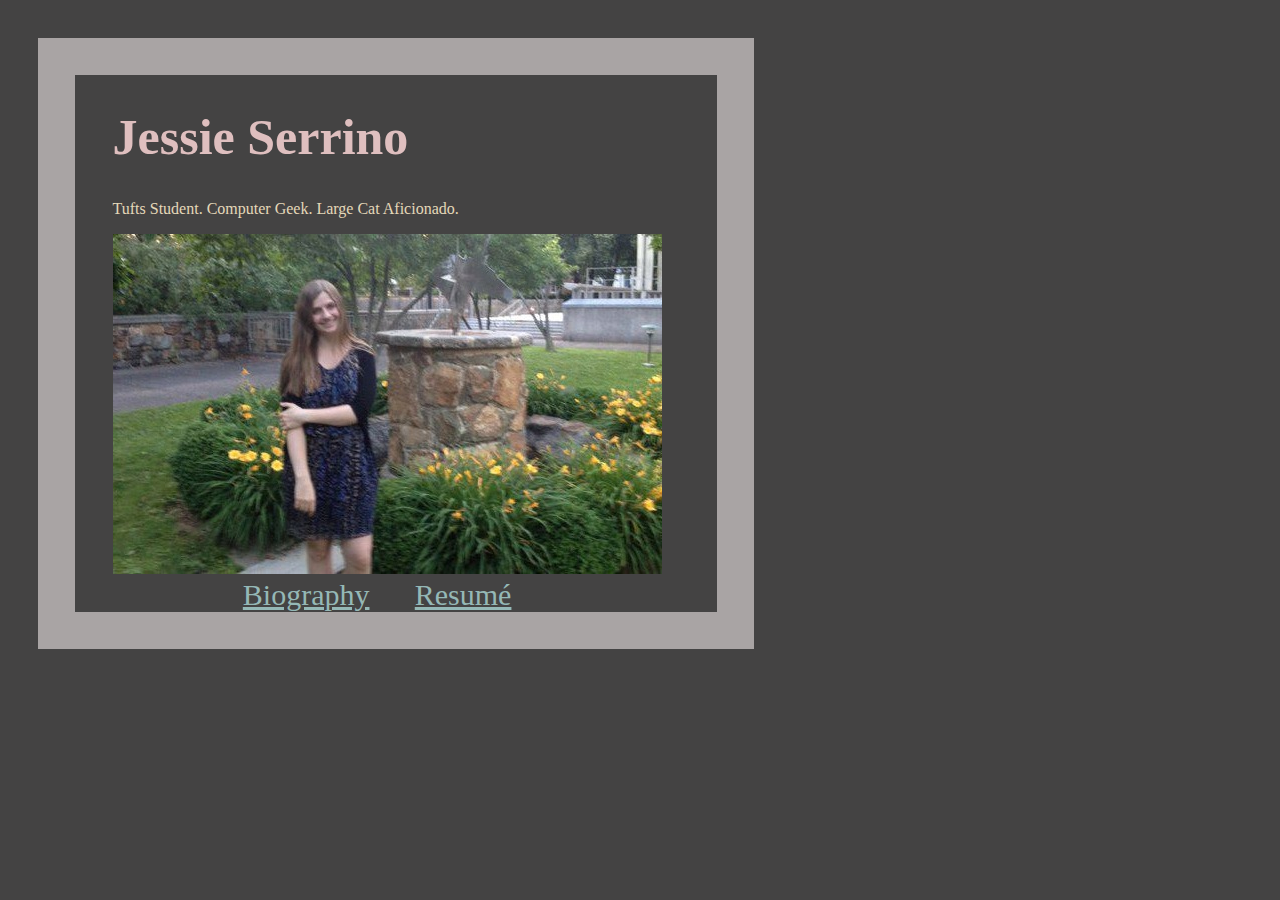
==== index.html @ 6c7a0f4a "Updated resume with more important professional info" ====
<!DOCTYPE html>
<html>
	<head>
    	<title>Jessie's Homepage</title>
    </head>
    	<body>
            <link rel="stylesheet" type="text/css" href="laptop-style.css">
            <h1> Jessie Serrino </h1>

            <p> Tufts Student. Computer Geek. Large Cat Aficionado. </p>
            <img src="picofme.jpg" alt="PhotoOfJessie">
            <div id="link_to_nodes"> 
        	      <a href="bio.html"> Biography</a>
        	      <a href="resume.html"> Resum&#233; </a> </div>  	
    	</body>
</html>
---- laptop-style.css ----
body{
    font-family: avenir;
    background-color:rgba(15,14,14,0.78);
    width: 15cm;
    border-width: 1cm;
    border-color: #a9a4a4;
    border-style: solid;
    padding-left: 1cm;
    padding-right: 1cm;
    margin-top: 1cm;
    margin-right: 1cm;
    margin-left: 1cm;
    margin-bottom: 1cm;
}

a{
    color: #95b8b6; 
    padding-right: 1cm;    
}
#link_to_nodes{
    text-align: center;
    font-size: 30px;     
    color: #caf0ca;
}

#link_back{
    font-size: 12px;
    text-align: right;
    padding-bottom: 1cm;  
}

h1{
    color:#dfbfbf;
    font-size: 50px;
}
h2{
    color:#d9d9d9;
    font-size: 20px;    
    
}
h3{
    color:#dfbfbf;
    font-size: 60px;     
}

h4{
    color:#dfbfbf;
    font-size: 20px;     
    
}

ul{
    font-size: 16px;
    color: #e4d8b9;
    list-style-type: square;    
}



p{
    font-size: 16px;
    color: #e4d8b9;
}
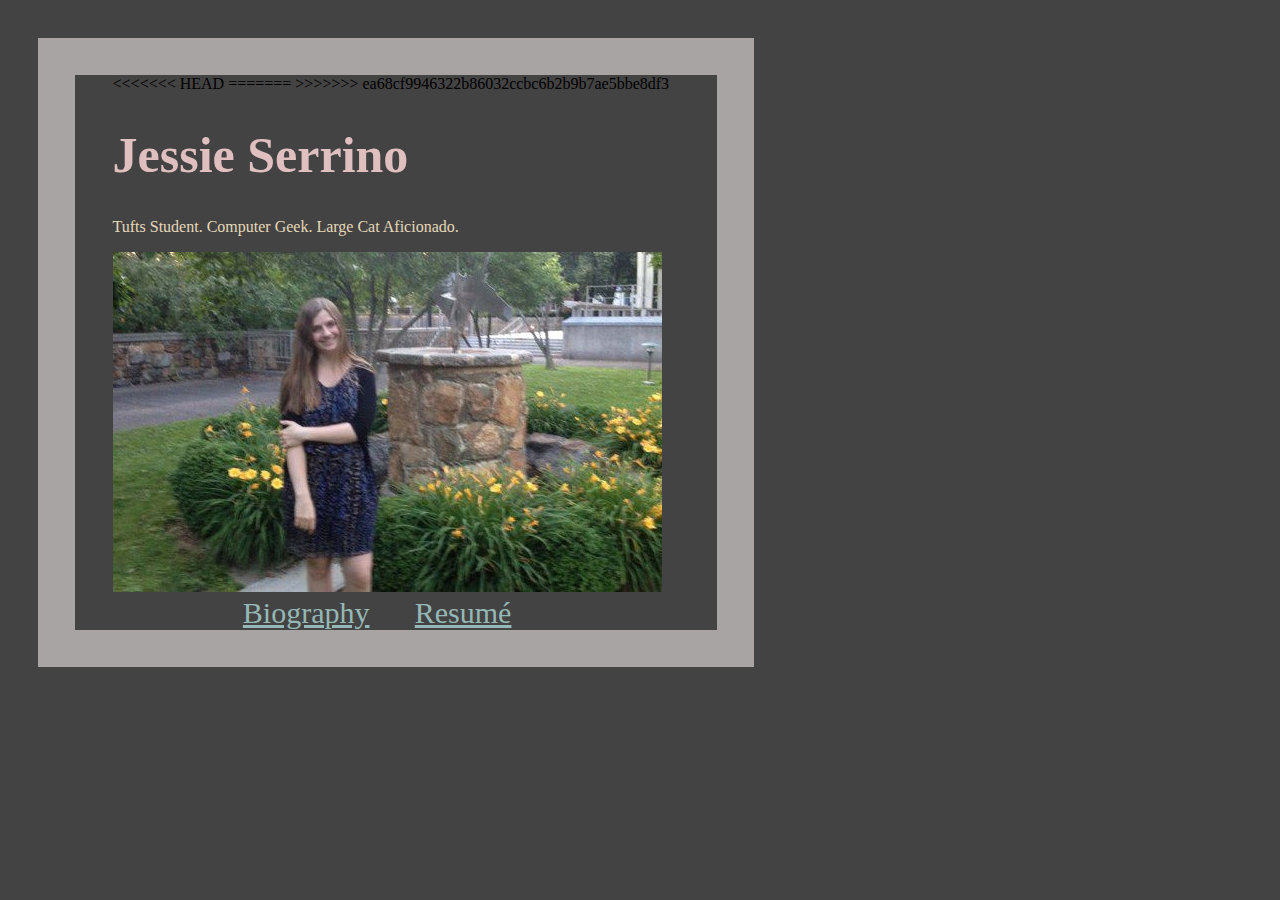
==== commit 24cdb0b5: "IS THIS ONE GOING TO PUSH" ====
--- a/index.html
+++ b/index.html
@@ -4,7 +4,12 @@
     	<title>Jessie's Homepage</title>
     </head>
     	<body>
+<<<<<<< HEAD
+            <link rel="stylesheet" type="text/css" href="style1.css">
+            <link rel="stylesheet" type="text/css" href="style2.css">
+=======
             <link rel="stylesheet" type="text/css" href="laptop-style.css">
+>>>>>>> ea68cf9946322b86032ccbc6b2b9b7ae5bbe8df3
             <h1> Jessie Serrino </h1>
 
             <p> Tufts Student. Computer Geek. Large Cat Aficionado. </p>
--- a/style1.css
+++ b/style1.css
@@ -0,0 +1,36 @@
+body{
+    font-family: avenir;
+    background-color:rgba(15,14,14,0.78);
+    width: 15cm;
+    border-width: 1cm;
+    border-color: #a9a4a4;
+    border-style: solid;
+    padding-left: 1cm;
+    padding-right: 1cm;
+    margin-top: 1cm;
+    margin-right: 1cm;
+    margin-left: 1cm;
+    margin-bottom: 1cm;
+}
+
+a{
+    color: #95b8b6; 
+    padding-right: 1cm;    
+}
+#link_to_nodes{
+    text-align: center;
+    font-size: 30px;     
+    color: #caf0ca;
+}
+
+#link_back{
+    font-size: 12px;
+    text-align: right;
+    padding-bottom: 1cm;  
+}
+
+
+p{
+    font-size: 16px;
+    color: #e4d8b9;
+}
--- a/style2.css
+++ b/style2.css
@@ -0,0 +1,25 @@
+h1{
+    color:#dfbfbf;
+    font-size: 50px;
+}
+h2{
+    color:#d9d9d9;
+    font-size: 20px;    
+    
+}
+h3{
+    color:#dfbfbf;
+    font-size: 60px;     
+}
+
+h4{
+    color:#dfbfbf;
+    font-size: 20px;     
+    
+}
+
+ul{
+    font-size: 16px;
+    color: #e4d8b9;
+    list-style-type: square;    
+}
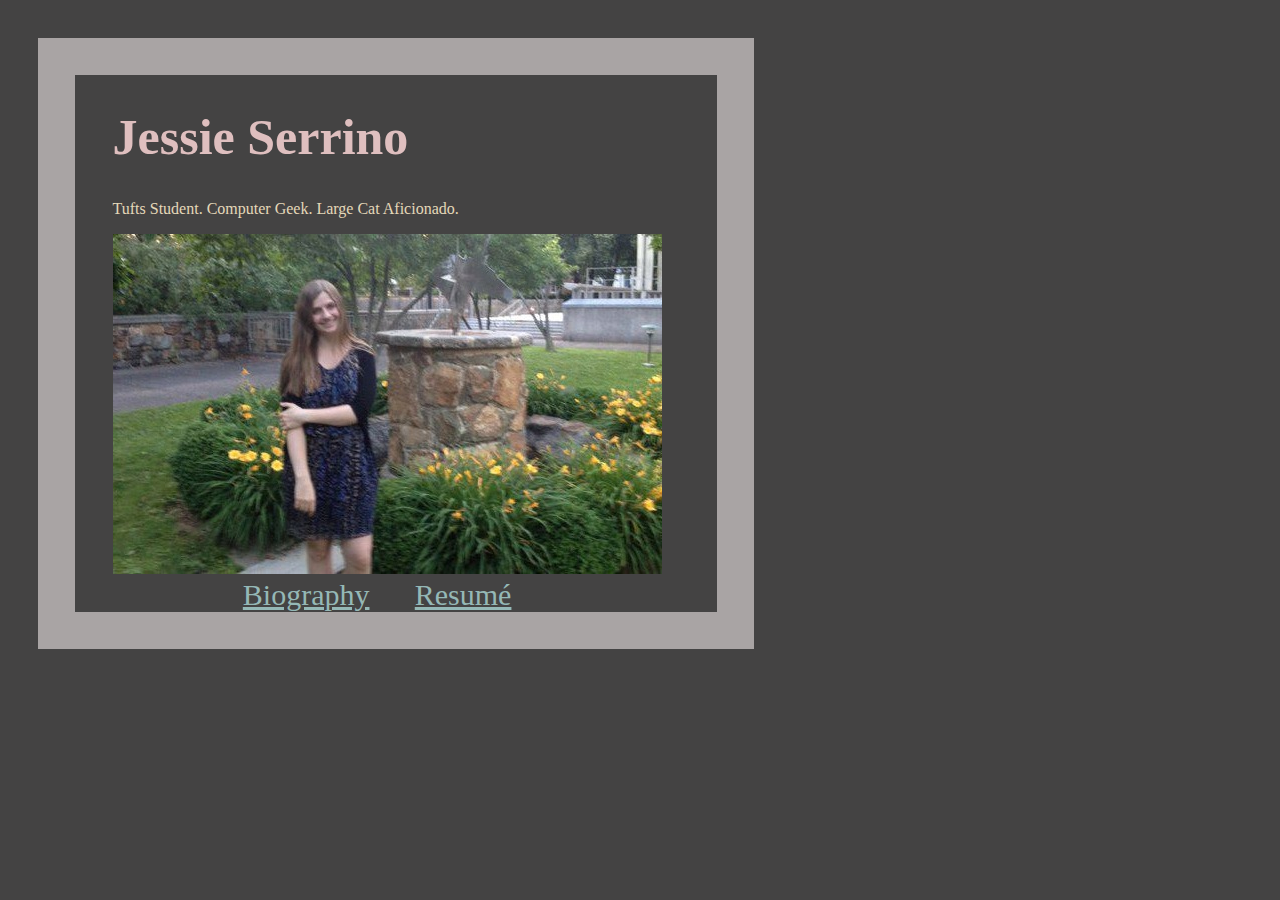
==== commit 0c81d0a8: "Not clean version I guess, no weird letters now" ====
--- a/index.html
+++ b/index.html
@@ -4,12 +4,8 @@
     	<title>Jessie's Homepage</title>
     </head>
     	<body>
-<<<<<<< HEAD
             <link rel="stylesheet" type="text/css" href="style1.css">
             <link rel="stylesheet" type="text/css" href="style2.css">
-=======
-            <link rel="stylesheet" type="text/css" href="laptop-style.css">
->>>>>>> ea68cf9946322b86032ccbc6b2b9b7ae5bbe8df3
             <h1> Jessie Serrino </h1>
 
             <p> Tufts Student. Computer Geek. Large Cat Aficionado. </p>
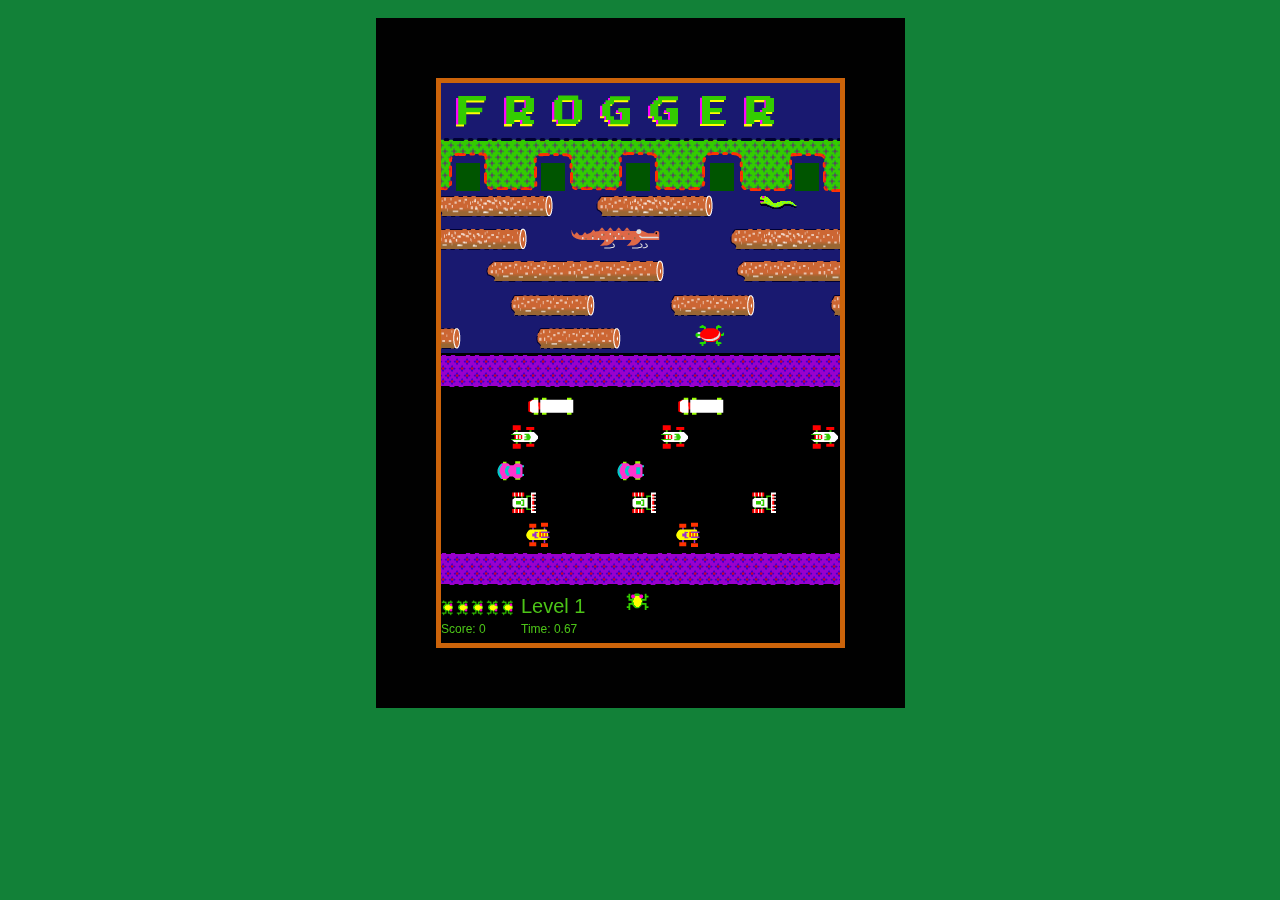
==== commit f9d9bc5d: "Added frogger" ====
--- a/index.html
+++ b/index.html
@@ -1,17 +1,15 @@
 <!DOCTYPE html>
 <html>
-	<head>
-    	<title>Jessie's Homepage</title>
+    <head>
+        <meta http-equiv="Content-Type" content="text/html; charset=ISO-8859-1">
+        <title>Frogger</title>
+        <link rel="stylesheet" href="style.css">
+    	<script type = "text/javascript" src="game.js">
+    	</script>
     </head>
-    	<body>
-            <link rel="stylesheet" type="text/css" href="style1.css">
-            <link rel="stylesheet" type="text/css" href="style2.css">
-            <h1> Jessie Serrino </h1>
-
-            <p> Tufts Student. Computer Geek. Large Cat Aficionado. </p>
-            <img src="picofme.jpg" alt="PhotoOfJessie">
-            <div id="link_to_nodes"> 
-        	      <a href="bio.html"> Biography</a>
-        	      <a href="resume.html"> Resum&#233; </a> </div>  	
-    	</body>
-</html>+    <body onload="start_game();" onkeydown="keyDown(event)">
+    <div id="game_div">
+    <canvas id="game" height="560" width="399"></canvas>
+    </div>
+    </body>
+</html>
--- a/style.css
+++ b/style.css
@@ -0,0 +1,17 @@
+#game_div{
+    text-align: center;
+}
+
+canvas {
+    background-color: #cb630a;
+    padding: 5px;
+    margin: 10px;
+    border-width: 60px;
+    border-color: #010101;
+    border-style: solid;
+    
+}
+
+body {
+    background-color: #128138;
+}
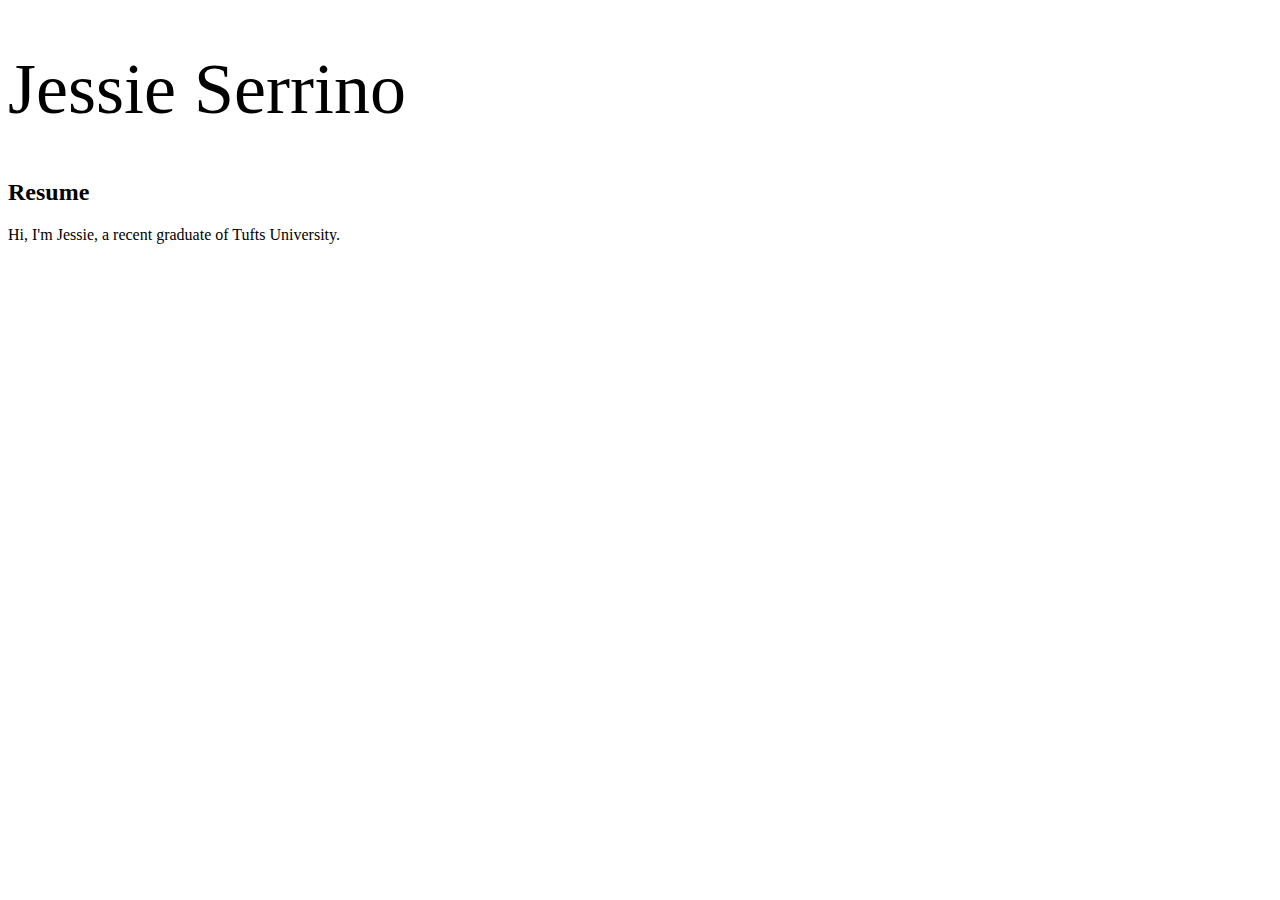
==== commit 1f9e34e2: "Personal website" ====
--- a/index.html
+++ b/index.html
@@ -2,14 +2,14 @@
 <html>
     <head>
         <meta http-equiv="Content-Type" content="text/html; charset=ISO-8859-1">
-        <title>Frogger</title>
-        <link rel="stylesheet" href="style.css">
-    	<script type = "text/javascript" src="game.js">
-    	</script>
+        <link rel="stylesheet" type="text/css" href="style.css">
+	<title>Jessie Serrino</title>
     </head>
-    <body onload="start_game();" onkeydown="keyDown(event)">
-    <div id="game_div">
-    <canvas id="game" height="560" width="399"></canvas>
-    </div>
+    <body>
+	
+	<h1> Jessie Serrino </h1>
+	<h2> Resume </h2>
+	<p> Hi, I'm Jessie, a recent graduate of Tufts University.  </p>
     </body>
 </html>
+
--- a/style.css
+++ b/style.css
@@ -1,17 +1,20 @@
+body {
+    background-image: url("jessieserrino.jpeg");
+    background-repeat: no-repeat;
+    background-attachment: fixed;
+    background-position: right bottom; 
+    font-family: "Avenir";
+    background-size: 600px 600px;
+
+}
+
+h1 {
+    font-size: 450%;
+    font-weight: normal;
+}
+
 #game_div{
     text-align: center;
 }
 
-canvas {
-    background-color: #cb630a;
-    padding: 5px;
-    margin: 10px;
-    border-width: 60px;
-    border-color: #010101;
-    border-style: solid;
-    
-}
 
-body {
-    background-color: #128138;
-}
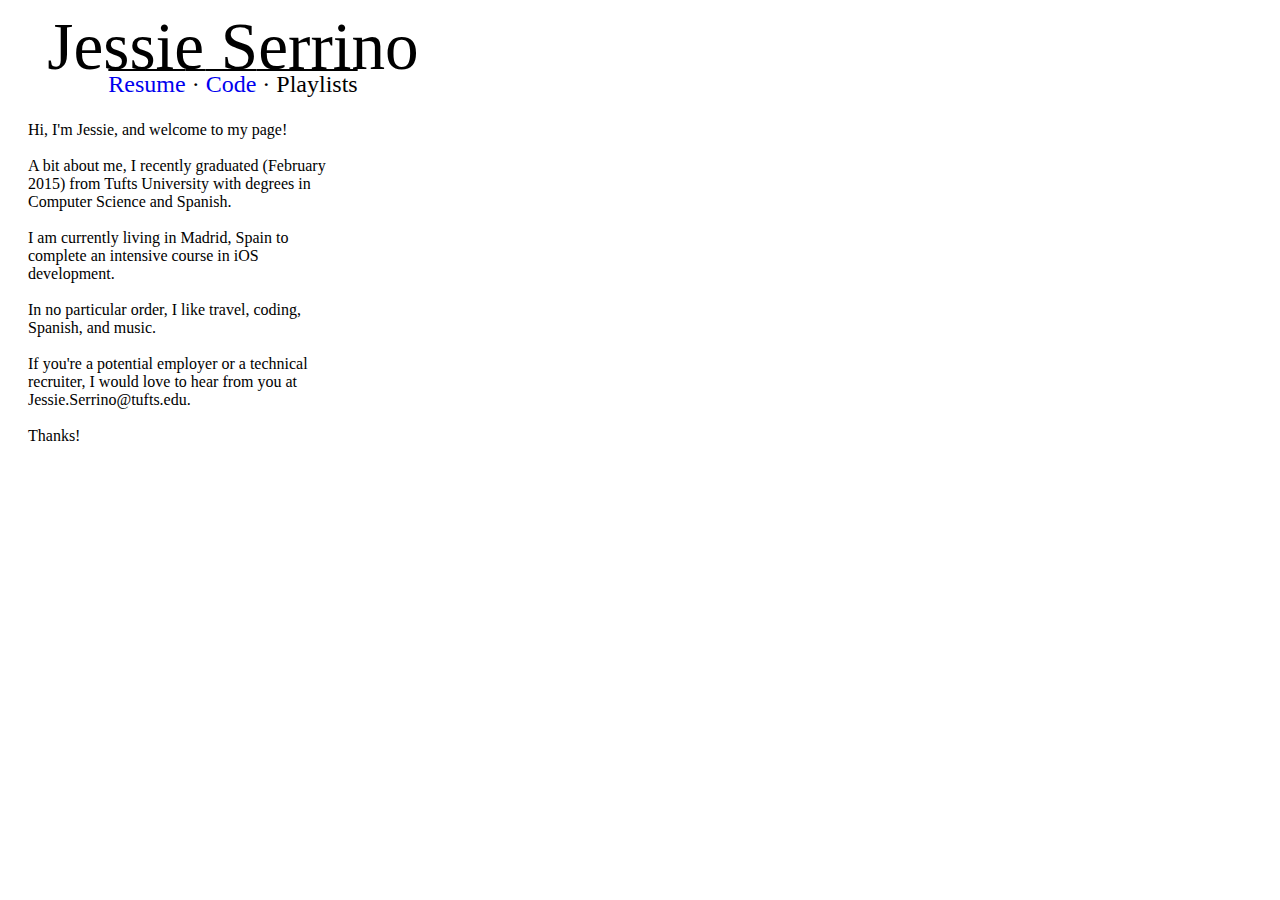
==== commit 2edcceb4: "did stuff" ====
--- a/index.html
+++ b/index.html
@@ -7,9 +7,19 @@
     </head>
     <body>
 	
-	<h1> Jessie Serrino </h1>
-	<h2> Resume </h2>
-	<p> Hi, I'm Jessie, a recent graduate of Tufts University.  </p>
+	<div id="header">	
+<h1> Jessie Serrino </h1>
+	<h2> <a href="JessieSerrinoResume.pdf">Resume</a>  &#183; 
+	     <a href="http://github.com/jessie-serrino">Code</a> &#183; 
+Playlists </h2>
+	</div>
+	<div id="description"> <br> Hi, I'm Jessie, and welcome to my page! </br> 
+	<br> A bit about me, I recently graduated (February 2015) from Tufts University with degrees in Computer Science and Spanish. </br>  
+	<br> I am currently living in Madrid, Spain to complete an intensive course in iOS development. </br>
+	<br> In no particular order, I like travel, coding, Spanish, and music. </br>
+	<br>If you're a potential employer or a technical recruiter, I would love to hear from you at Jessie.Serrino@tufts.edu. </br>
+	<br> Thanks! </br>
+	</div>
     </body>
 </html>
 
--- a/style.css
+++ b/style.css
@@ -8,13 +8,42 @@
 
 }
 
-h1 {
-    font-size: 450%;
-    font-weight: normal;
+a { text-decoration:none;
+    color: none;
 }
 
-#game_div{
-    text-align: center;
+#header {
+	width: 450px;
+	text-align: center;
 }
 
+h1 {
+    font-size: 420%;
+    font-weight: normal;
+padding: 0px;
+margin: 0px;
+}
 
+h2 {
+margin: -15px;
+padding: 0px;
+font-weight: normal;
+font-size: 150%;
+
+    text-decoration: overline;
+}
+
+br {
+margin: 20px;
+}
+
+#description {
+font-size: 100%;
+width: 300px;
+padding: 20px;
+}
+
+#computer_science {
+font-family: "Courier";
+}
+
